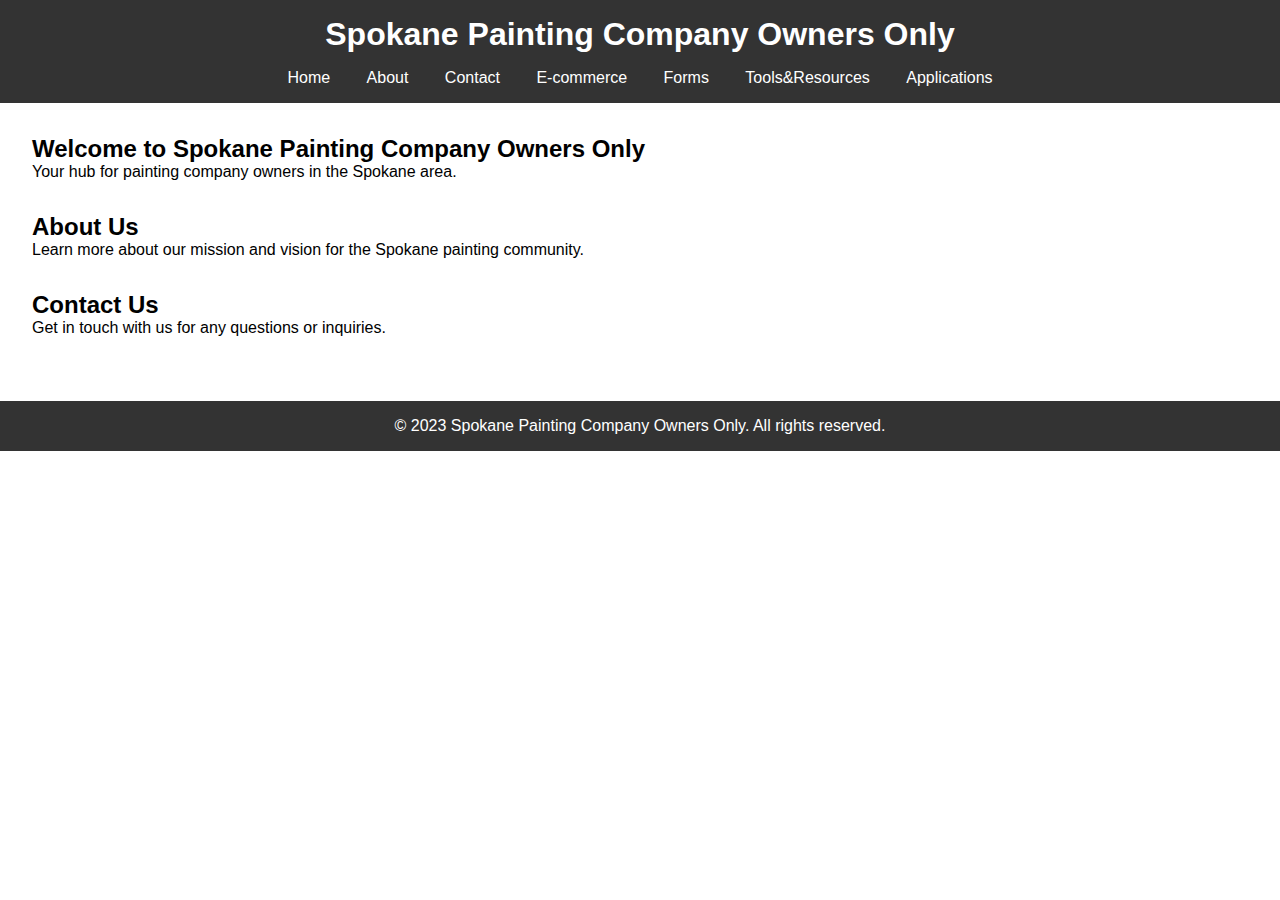
==== index.html @ 5eb52b89 "Add files via upload" ====
<!DOCTYPE html>
<html lang="en">
<head>
  <meta charset="UTF-8">
  <meta name="viewport" content="width=device-width, initial-scale=1.0">
  <link rel="stylesheet" href="styles.css">
  <title>Spokane Painting Company Owners Only</title>
</head>
<body>
  <header>
    <h1>Spokane Painting Company Owners Only</h1>
    <nav>
      <a href="#home">Home</a>
      <a href="about.html">About</a>
      <a href="contact.html">Contact</a>
      <a href="ecommerce.html">E-commerce</a>
      <a href="forms.html">Forms</a>
      <a href="tools.html">Tools&Resources</a>
      <a href="apply.html">Applications</a>
    </nav>
  </header>

  <main>
    <section id="home">
      <h2>Welcome to Spokane Painting Company Owners Only</h2>
      <p>Your hub for painting company owners in the Spokane area.</p>
    </section>

    <section id="about">
      <h2>About Us</h2>
      <p>Learn more about our mission and vision for the Spokane painting community.</p>
    </section>

    <section id="contact">
      <h2>Contact Us</h2>
      <p>Get in touch with us for any questions or inquiries.</p>
    </section>
  </main>

  <footer>
    <p>&copy; 2023 Spokane Painting Company Owners Only. All rights reserved.</p>
  </footer>

  <script src="scripts.js"></script>
</body>
</html>
---- styles.css ----
* {
  margin: 0;
  padding: 0;
  box-sizing: border-box;
}

body {
  font-family: Arial, sans-serif;
}

header {
  background-color: #333;
  padding: 1rem 0;
  text-align: center;
}

header h1 {
  color: #fff;
  margin-bottom: 1rem;
}

nav a {
  color: #fff;
  text-decoration: none;
  margin: 0 1rem;
}

nav a:hover {
  text-decoration: underline;
}

main {
  padding: 2rem;
}

section {
  margin-bottom: 2rem;
}

footer {
  background-color: #333;
  color: #fff;
  text-align: center;
  padding: 1rem 0;
}
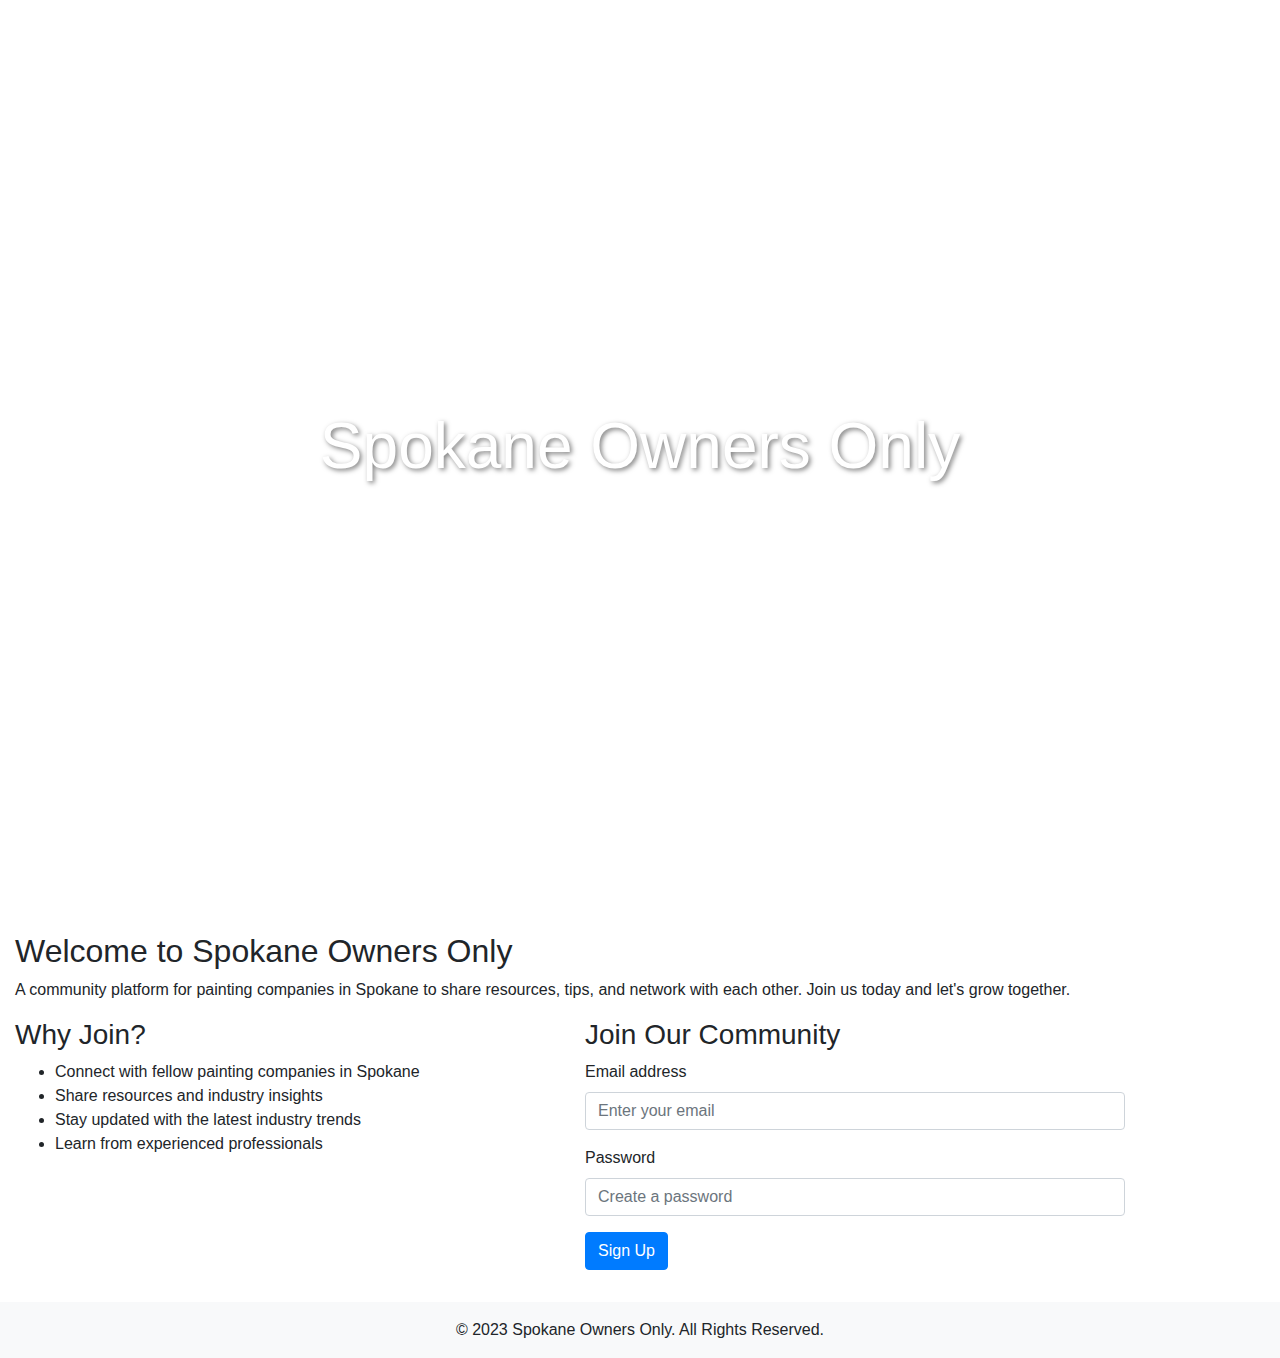
==== commit e1c74e05: "Add files via upload" ====
--- a/index.html
+++ b/index.html
@@ -3,44 +3,81 @@
 <head>
   <meta charset="UTF-8">
   <meta name="viewport" content="width=device-width, initial-scale=1.0">
-  <link rel="stylesheet" href="styles.css">
-  <title>Spokane Painting Company Owners Only</title>
+  <title>Spokane Owners Only</title>
+  <link rel="stylesheet" href="https://maxcdn.bootstrapcdn.com/bootstrap/4.5.2/css/bootstrap.min.css">
+  <style>
+    body {
+      font-family: Arial, sans-serif;
+    }
+.hero {
+  background-image: url('spokane-painters-hero.jpg');
+  background-size: cover;
+  background-position: center;
+  height: 100vh;
+  display: flex;
+  align-items: center;
+  justify-content: center;
+  color: white;
+}
+
+.hero h1 {
+  font-size: 4rem;
+  text-shadow: 2px 2px 5px rgba(0, 0, 0, 0.5);
+}
+
+.content {
+  margin: 2rem 0;
+}
+
+.footer {
+  background-color: #f8f9fa;
+  padding: 1rem;
+  text-align: center;
+}
+
+  </style>
 </head>
 <body>
-  <header>
-    <h1>Spokane Painting Company Owners Only</h1>
-    <nav>
-      <a href="#home">Home</a>
-      <a href="about.html">About</a>
-      <a href="contact.html">Contact</a>
-      <a href="ecommerce.html">E-commerce</a>
-      <a href="forms.html">Forms</a>
-      <a href="tools.html">Tools&Resources</a>
-      <a href="apply.html">Applications</a>
-    </nav>
+  <header class="hero">
+    <h1>Spokane Owners Only</h1>
   </header>
+  <div class="container content">
+    <h2>Welcome to Spokane Owners Only</h2>
+    <p>
+      A community platform for painting companies in Spokane to share resources,
+      tips, and network with each other. Join us today and let's grow together.
+    </p><div class="row">
+  <div class="col-md-6">
+    <h3>Why Join?</h3>
+    <ul>
+      <li>Connect with fellow painting companies in Spokane</li>
+      <li>Share resources and industry insights</li>
+      <li>Stay updated with the latest industry trends</li>
+      <li>Learn from experienced professionals</li>
+    </ul>
+  </div>
+  <div class="col-md-6">
+    <h3>Join Our Community</h3>
+    <form>
+      <div class="form-group">
+        <label for="email">Email address</label>
+        <input type="email" class="form-control" id="email" placeholder="Enter your email">
+      </div>
+      <div class="form-group">
+        <label for="password">Password</label>
+        <input type="password" class="form-control" id="password" placeholder="Create a password">
+      </div>
+      <button type="submit" class="btn btn-primary">Sign Up</button>
+    </form>
+  </div>
+</div>
 
-  <main>
-    <section id="home">
-      <h2>Welcome to Spokane Painting Company Owners Only</h2>
-      <p>Your hub for painting company owners in the Spokane area.</p>
-    </section>
-
-    <section id="about">
-      <h2>About Us</h2>
-      <p>Learn more about our mission and vision for the Spokane painting community.</p>
-    </section>
-
-    <section id="contact">
-      <h2>Contact Us</h2>
-      <p>Get in touch with us for any questions or inquiries.</p>
-    </section>
-  </main>
-
-  <footer>
-    <p>&copy; 2023 Spokane Painting Company Owners Only. All rights reserved.</p>
+  </div>
+  <footer class="footer">
+    &copy; 2023 Spokane Owners Only. All Rights Reserved.
   </footer>
-
-  <script src="scripts.js"></script>
+  <script src="https://code.jquery.com/jquery-3.5.1.slim.min.js"></script>
+  <script src="https://cdn.jsdelivr.net/npm/@popperjs/core@2.9.3/dist/umd/popper.min.js"></script>
+  <script src="https://maxcdn.bootstrapcdn.com/bootstrap/4.5.2/js/bootstrap.min.js"></script>
 </body>
-</html>
+</html>